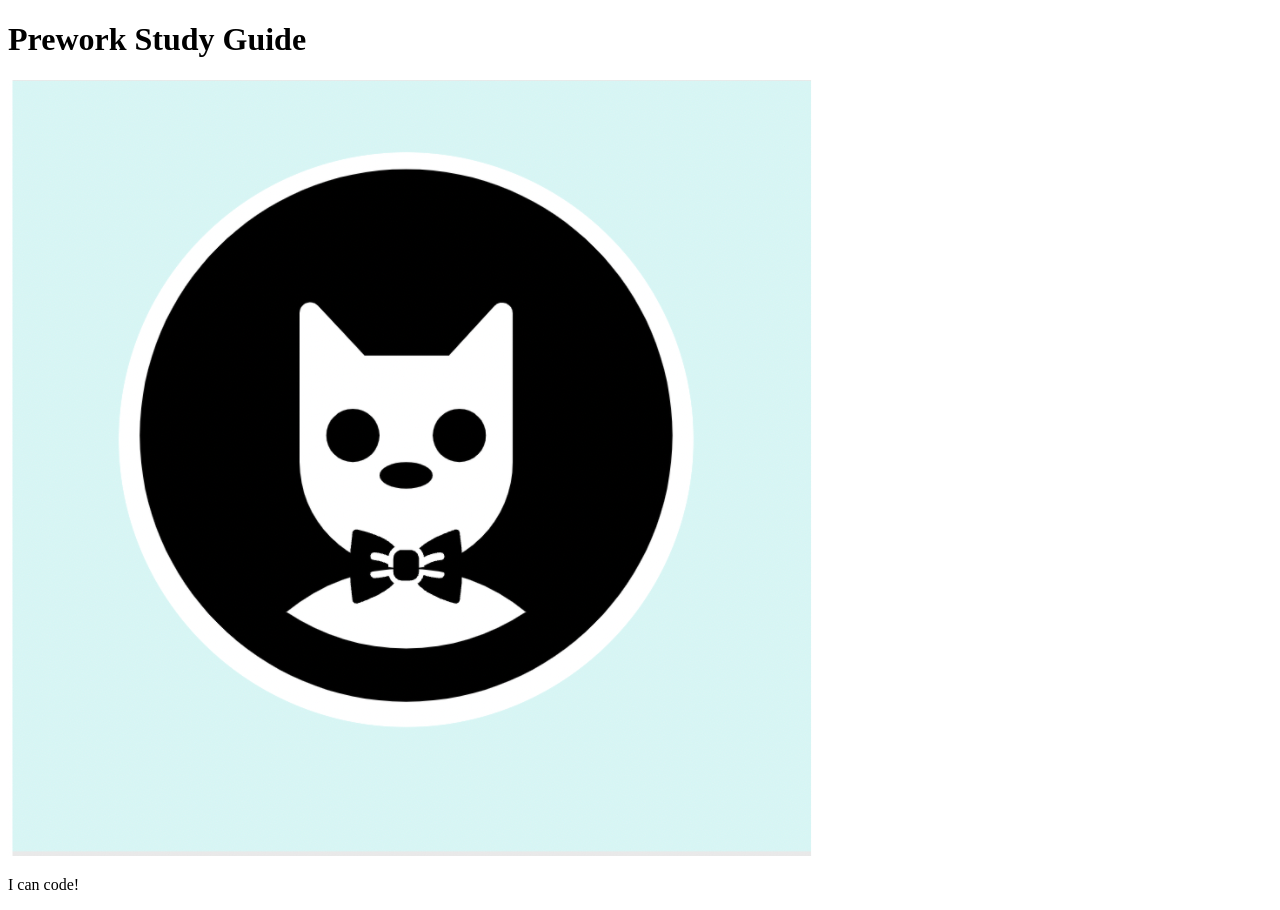
==== prework-study-guide/index.html @ 7e99e2b3 "fixed bug in html main file header" ====
<!DOCTYPE html>
<html lang="en">
  <head>
    <meta charset="UTF-8" />
    <meta http-equiv="X-UA-Compatible" content="IE=edge" />
    <meta name="viewport" content="width=device-width, initial-scale=1.0" />
    <title>Prework Study Guide</title>
  </head>
  <body>
    <header id="header">
      <h1>Prework Study Guide</h1>
      <img src="./assets/bowtie-cat.png" alt="Profile image of cat wearing a bow tie." />
    </header>
    <main>
      <!-- Student code goes here -->
    </main>

    <footer>
      <p>I can code!</p>
    </footer>
  </body>
</html>
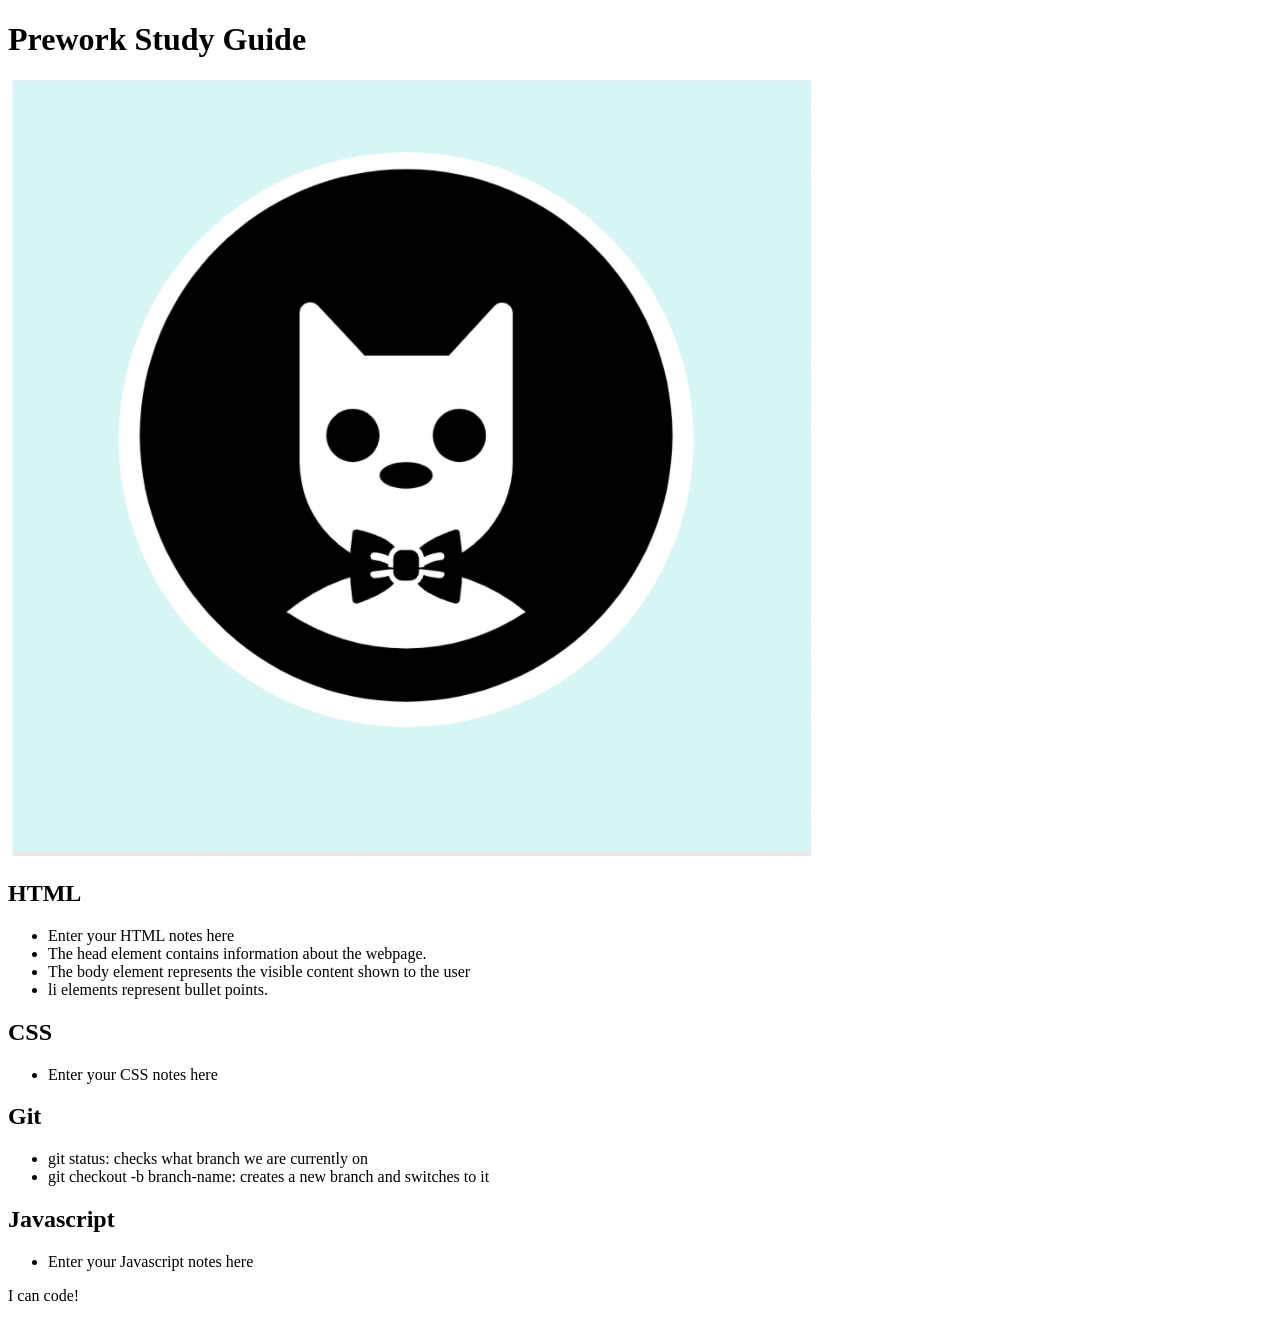
==== commit 9bc865cc: "added code to HTML file" ====
--- a/prework-study-guide/index.html
+++ b/prework-study-guide/index.html
@@ -7,12 +7,39 @@
     <title>Prework Study Guide</title>
   </head>
   <body>
-    <header id="header">
+    <header id="top">
       <h1>Prework Study Guide</h1>
       <img src="./assets/bowtie-cat.png" alt="Profile image of cat wearing a bow tie." />
     </header>
     <main>
-      <!-- Student code goes here -->
+      <section class="card" id="html-section">
+        <h2>HTML</h2>
+        <ul>
+          <li>Enter your HTML notes here</li>
+          <li>The head element contains information about the webpage.</li>
+          <li>The body element represents the visible content shown to the user</li>
+          <li>li elements represent bullet points.</li>
+        </ul>  
+      </section>
+      <section class="card" id="css-section">
+        <h2>CSS</h2>
+        <ul>
+          <li>Enter your CSS notes here</li>
+        </ul>
+      </section>
+      <section class="card" id="git-section">
+        <h2>Git</h2>
+        <ul>
+          <li>git status: checks what branch we are currently on</li>
+          <li>git checkout -b branch-name: creates a new branch and switches to it</li>
+        </ul>
+      </section>
+      <section class="card" id="javascript-section">
+        <h2>Javascript</h2>
+        <ul>
+          <li>Enter your Javascript notes here</li>
+        </ul>
+      </section>
     </main>
 
     <footer>
